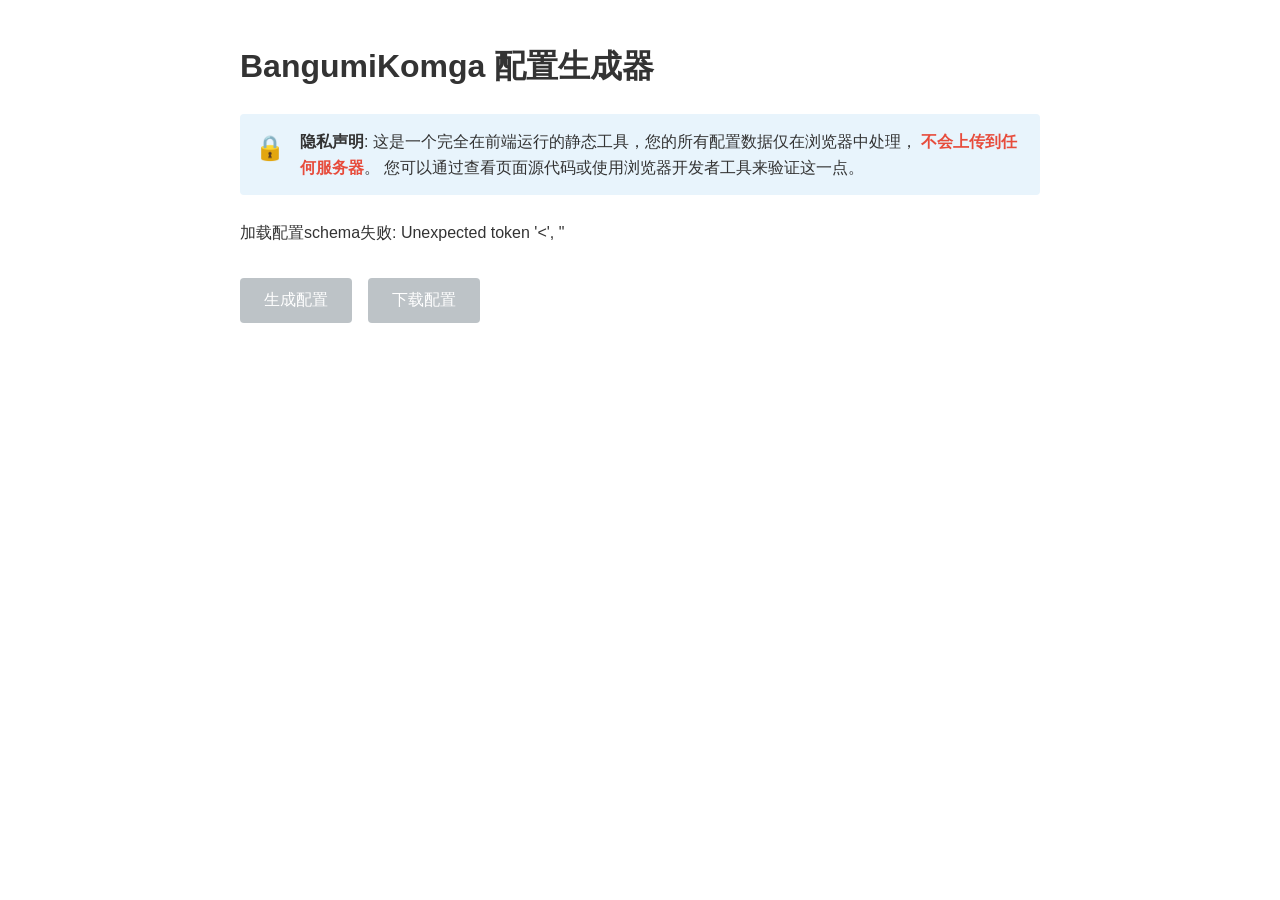
==== web/index.html @ 0158fe1f "Merge branch 'chu-shen:main' into main" ====
<!DOCTYPE html>
<html lang="zh-CN">

<head>
    <meta charset="UTF-8">
    <meta name="viewport" content="width=device-width, initial-scale=1.0">
    <title>BangumiKomga 配置生成器</title>
    <link rel="stylesheet" href="style.css">
</head>

<body>
    <div class="container">
        <h1>BangumiKomga 配置生成器</h1>
        <div class="privacy-notice">
            <div class="icon">🔒</div>
            <div>
                <strong>隐私声明</strong>: 这是一个完全在前端运行的静态工具，您的所有配置数据仅在浏览器中处理，
                <span style="color: #e74c3c; font-weight: bold;">不会上传到任何服务器</span>。
                您可以通过查看页面源代码或使用浏览器开发者工具来验证这一点。
            </div>
        </div>
        <div id="config-form"></div>
        <div class="actions">
            <button id="generate-btn" disabled>生成配置</button>
            <button id="download-btn" disabled>下载配置</button>
        </div>
        <pre id="output" class="hidden"></pre>
    </div>
    <script src="config.js"></script>
</body>

</html>
---- web/style.css ----
body {
    font-family: -apple-system, BlinkMacSystemFont, 'Segoe UI', Roboto, Oxygen, Ubuntu, Cantarell, sans-serif;
    line-height: 1.6;
    color: #333;
    max-width: 800px;
    margin: 0 auto;
    padding: 20px;
}

.form-group {
    margin-bottom: 1rem;
}

label {
    display: block;
    margin-bottom: 0.5rem;
    font-weight: 500;
}

input,
select {
    width: 100%;
    padding: 0.5rem;
    border: 1px solid #ddd;
    border-radius: 4px;
    font-size: 1rem;
}

.help-text {
    font-size: 0.875rem;
    color: #666;
    margin-top: 0.25rem;
}

.required {
    color: #e74c3c;
}

.actions {
    margin-top: 2rem;
    display: flex;
    gap: 1rem;
}

button {
    padding: 0.75rem 1.5rem;
    background-color: #3498db;
    color: white;
    border: none;
    border-radius: 4px;
    cursor: pointer;
    font-size: 1rem;
}

button:disabled {
    background-color: #bdc3c7;
    cursor: not-allowed;
}

button:hover:not(:disabled) {
    background-color: #2980b9;
}

#output {
    background-color: #f8f9fa;
    padding: 1rem;
    border-radius: 4px;
    margin-top: 2rem;
    white-space: pre-wrap;
    max-height: 300px;
    overflow-y: auto;
}

.hidden {
    display: none;
}

.privacy-notice {
    background-color: #e8f4fc;
    border-left: 4px solid var(--primary-color);
    padding: 15px;
    margin-bottom: 25px;
    border-radius: 4px;
    display: flex;
    align-items: flex-start;
}

.privacy-notice .icon {
    font-size: 24px;
    margin-right: 15px;
    color: var(--primary-color);
}
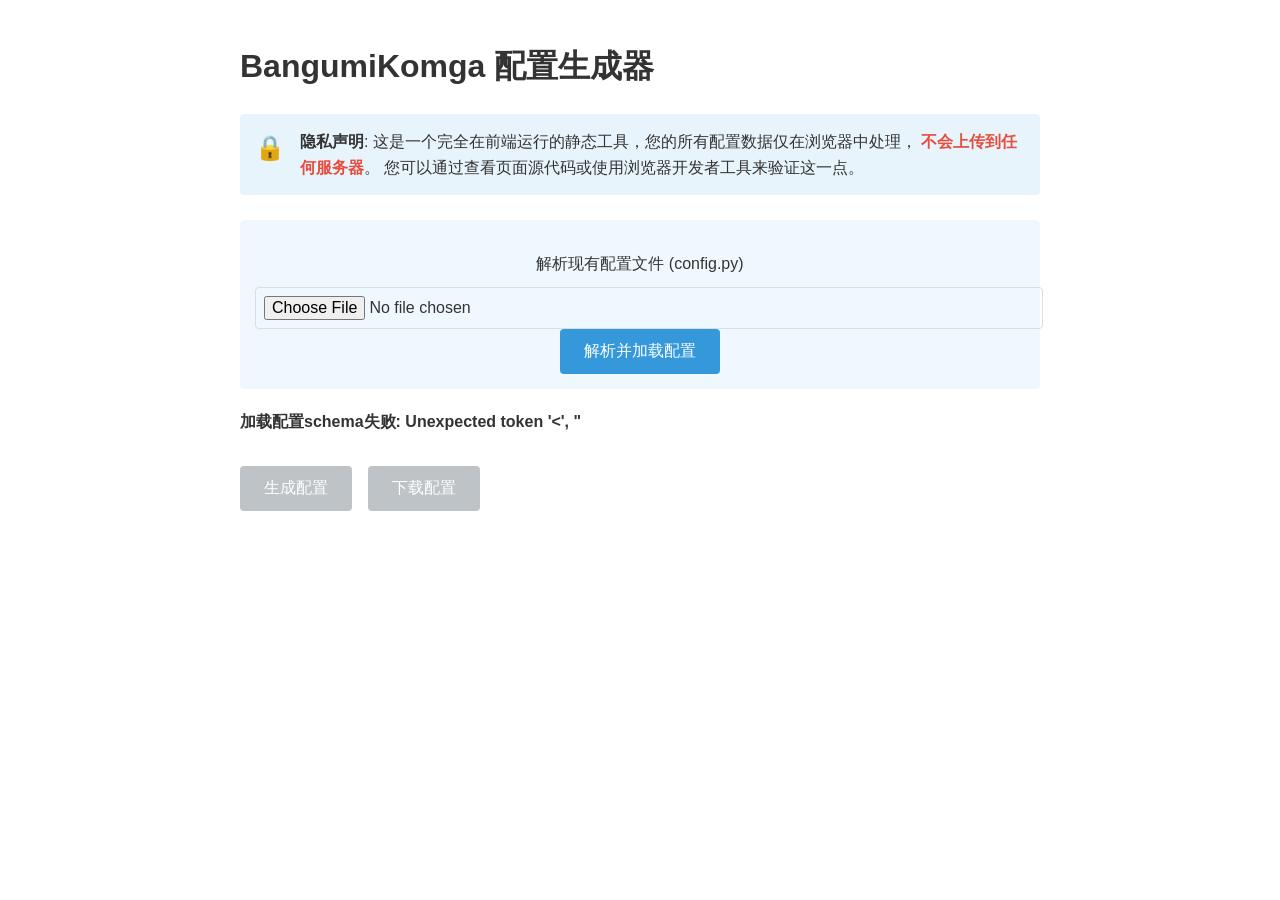
==== commit f2eb4c4f: "Merge branch 'chu-shen:main' into add_uni_name_parser" ====
--- a/web/index.html
+++ b/web/index.html
@@ -19,6 +19,11 @@
                 您可以通过查看页面源代码或使用浏览器开发者工具来验证这一点。
             </div>
         </div>
+        <div class="file-parse">
+            <p>解析现有配置文件 (config.py)</p>
+            <input type="file" id="config-file" accept=".py">
+            <button id="upload-btn">解析并加载配置</button>
+        </div>
         <div id="config-form"></div>
         <div class="actions">
             <button id="generate-btn" disabled>生成配置</button>
--- a/web/style.css
+++ b/web/style.css
@@ -15,6 +15,10 @@
     display: block;
     margin-bottom: 0.5rem;
     font-weight: 500;
+    padding: 15px;
+    border: 2px dashed var(--border-color);
+    border-radius: 5px;
+    background: #f0f8ff;
 }
 
 input,
@@ -89,4 +93,22 @@
     font-size: 24px;
     margin-right: 15px;
     color: var(--primary-color);
+}
+
+.error {
+    color: var(--danger-color);
+    font-weight: bold;
+}
+
+.file-parse {
+    margin-bottom: 20px;
+    padding: 15px;
+    border: 2px dashed var(--border-color);
+    border-radius: 5px;
+    text-align: center;
+    background: #f0f8ff;
+}
+
+.file-parse p {
+    margin-bottom: 10px;
 }
